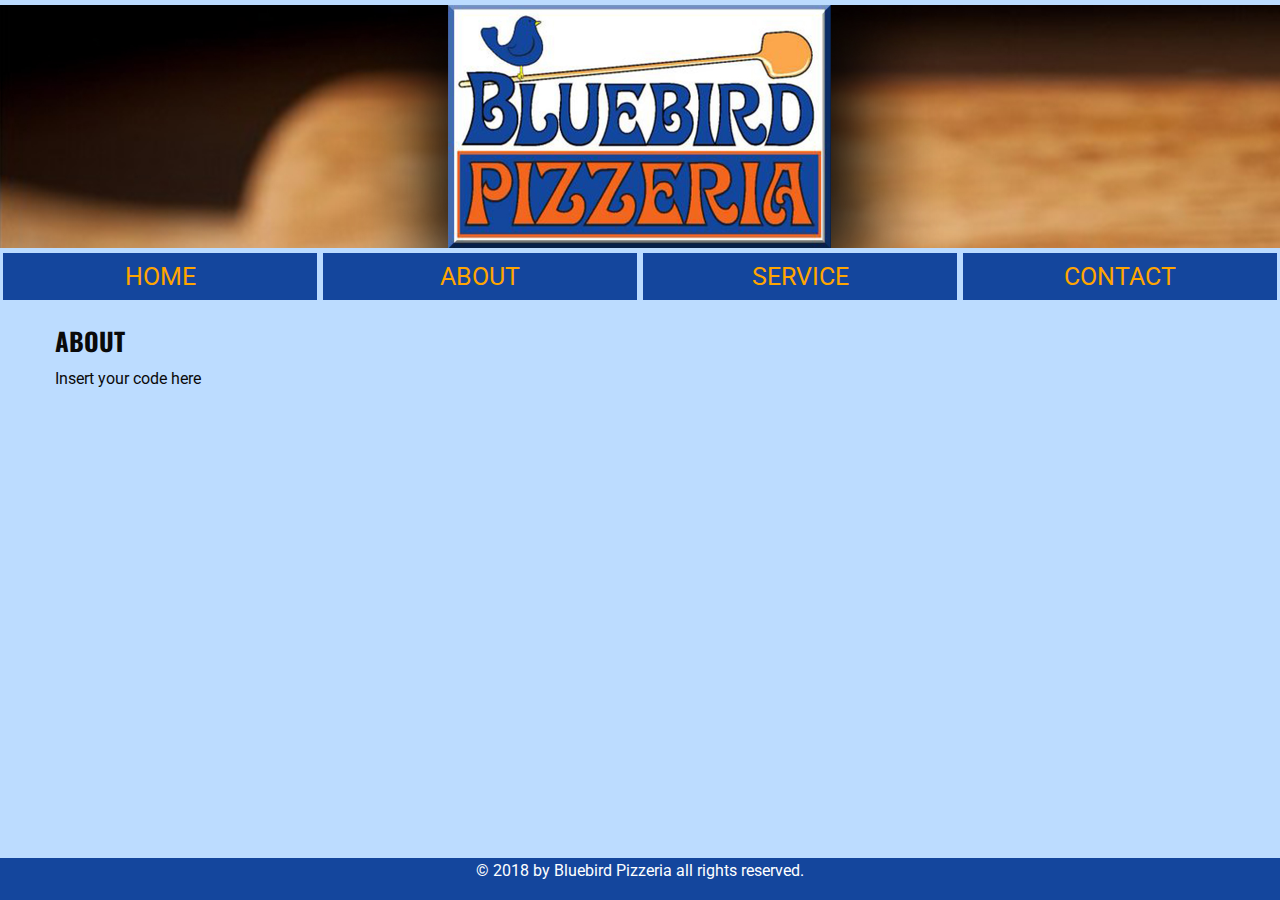
==== about.html @ 477e90dc "Initial commit" ====
<!doctype html>
<html class="no-js" lang="en" dir="ltr">
<head>
  <meta charset="utf-8">
  <meta http-equiv="x-ua-compatible" content="ie=edge">
  <meta name="viewport" content="width=device-width, initial-scale=1.0">
  <title>Bluebird Pizzeria - About</title>
  <link rel="stylesheet" href="css/foundation.css">
  <link rel="stylesheet" href="css/app.css">
  <link href="https://fonts.googleapis.com/css?family=Oswald|PT+Serif" rel="stylesheet">
  <link href="https://fonts.googleapis.com/css?family=Oswald|Roboto" rel="stylesheet">
</head>
<body>
  <!-- header/nav start -->
  <header>

  </header>

  <div class="grid-x">
    <div class="headlogo">
      <img src="img/headlogo.jpg" alt="Front Page logo">
    </div>
  </div>

  <nav>
    <ul class="menu expanded">
      <li class="text-center"> <a href="index.html">HOME</a> </li>
      <li class="text-center"> <a href="about.html">ABOUT</a> </li>
      <li class="text-center"> <a href="service.html">SERVICE</a> </li>
      <li class="text-center"> <a href="contact.html">CONTACT</a> </li>
    </ul>
  </nav>
<!-- header/nav ends -->

  <section class="grid-container">
  <h4>About</h4>
  <p>Insert your code here</p>

  </section>

<!-- footer starts -->
    <div class="footer">
    <p>© 2018 by Bluebird Pizzeria all rights reserved.</p>
    </div>
<!-- footer end -->

    <script src="js/vendor/jquery.js"></script>
    <script src="js/vendor/what-input.js"></script>
    <script src="js/vendor/foundation.js"></script>
    <script src="js/app.js"></script>

  </body>
  </html>
---- css/app.css ----
h1, h2, h3, h4 {
  font-family: 'Oswald', sans-serif;
  font-weight: bold;
  text-transform: uppercase;
  margin-top: 20px;
}
p {
  font-family: 'Roboto', sans-serif;
}
body {
  background-color: rgb(188, 220, 255);
}
nav >ul >li>a{
  font-family: 'Roboto', sans-serif;
  font-size: 25px;
  border-style: solid;
  border-top-width: 5px; 
  border-color: rgb(188, 220, 255);
}
nav >ul >li>a:link {
  color:orange;
  background-color: rgb(20, 70, 157);
}
nav >ul >li>a:hover {
  color:orange;
  background-color: rgb(37, 105, 255);
}
nav >ul >li>a:active {
  color:red;
  background-color: rgb(20, 70, 157);
}
nav >ul >li>a:visited {
  color:orange;}
.headlogo{
  border-top-style: solid;
  border-width: 5px;
  border-color: rgb(188, 220, 255);
}
.footer {
  position: fixed;
  left: 0;
  bottom: 0;
  width: 100%;
  background-color: rgb(20, 70, 157);
  color: white;
  text-align: center;
}
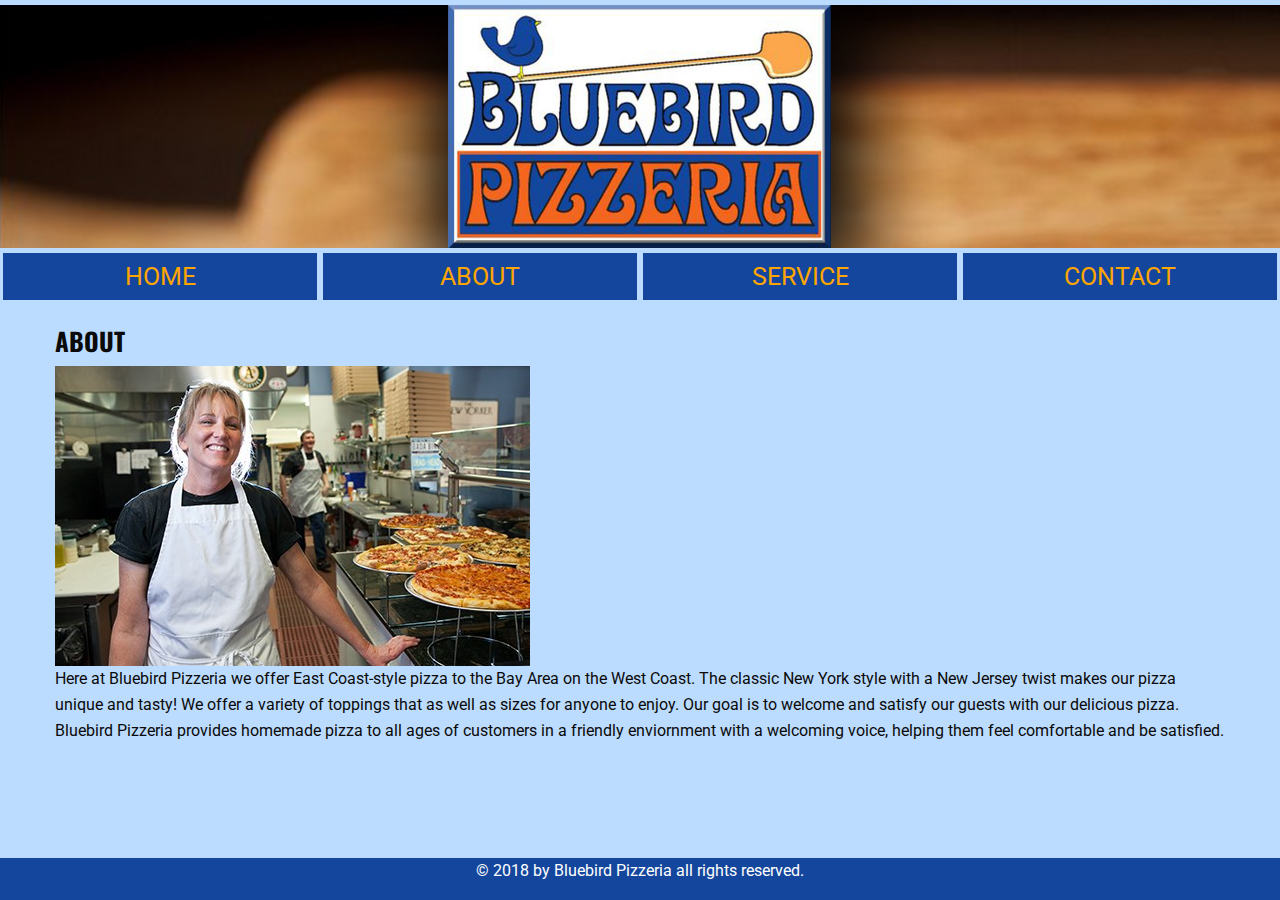
==== commit f87fa287: "liz changes" ====
--- a/about.html
+++ b/about.html
@@ -34,7 +34,16 @@
 
   <section class="grid-container">
   <h4>About</h4>
-  <p>Insert your code here</p>
+      <img src="img/forbio.jpg" alt="Bio Picture">
+  <p>Here at Bluebird Pizzeria we offer East Coast-style pizza to the Bay
+    Area on the West Coast. The classic New York style with a
+    New Jersey twist makes our pizza unique and tasty! We offer a
+    variety of toppings that as well as sizes for anyone to enjoy. Our goal is
+    to welcome and satisfy our guests with our delicious pizza. Bluebird Pizzeria
+    provides homemade pizza to all ages of customers in a friendly enviornment
+    with a welcoming voice, helping them feel comfortable and be satisfied.
+
+  </p>
 
   </section>
 
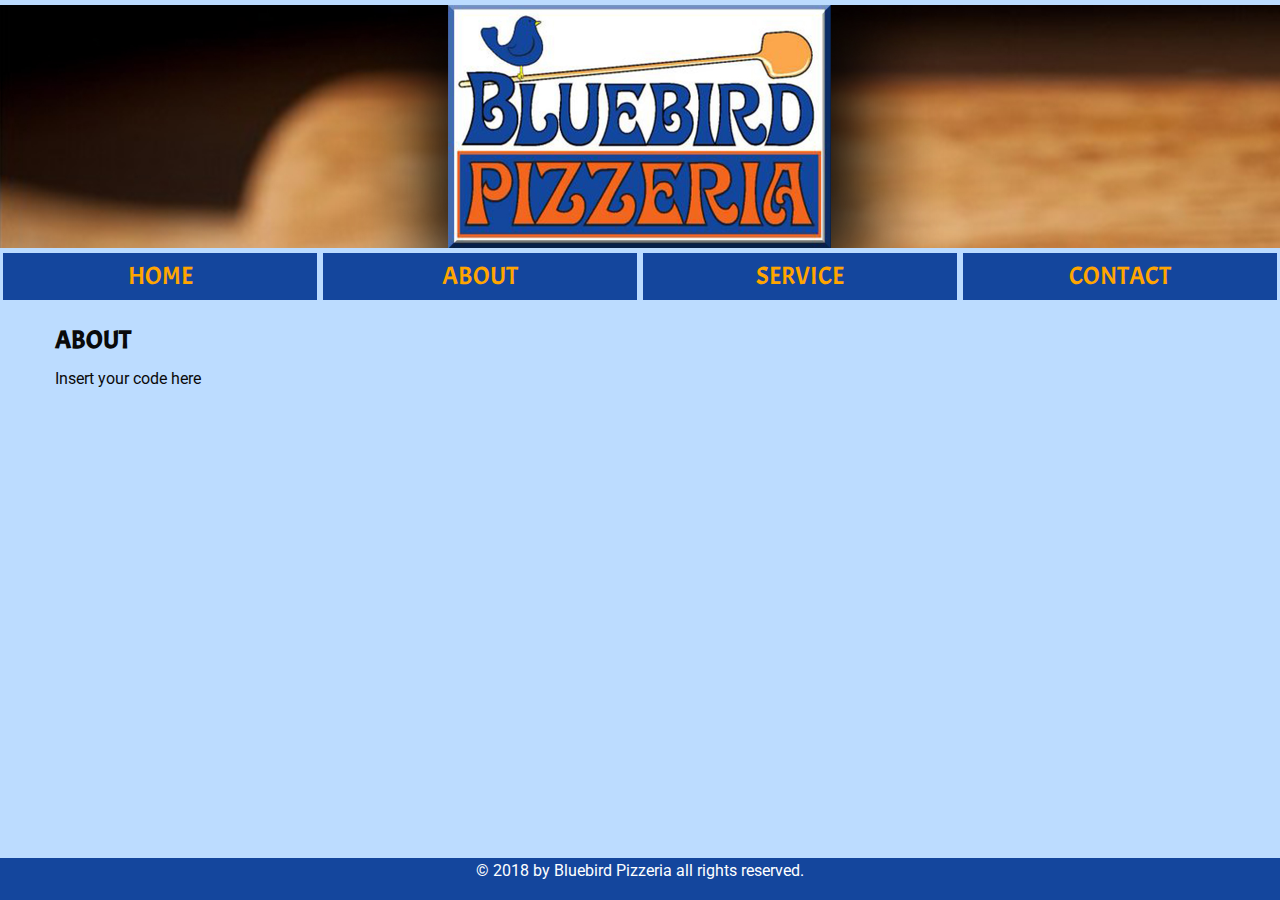
==== commit dd355a63: "Fixing JS" ====
--- a/about.html
+++ b/about.html
@@ -9,6 +9,7 @@
   <link rel="stylesheet" href="css/app.css">
   <link href="https://fonts.googleapis.com/css?family=Oswald|PT+Serif" rel="stylesheet">
   <link href="https://fonts.googleapis.com/css?family=Oswald|Roboto" rel="stylesheet">
+  <link href="https://fonts.googleapis.com/css?family=Acme" rel="stylesheet">
 </head>
 <body>
   <!-- header/nav start -->
@@ -34,16 +35,7 @@
 
   <section class="grid-container">
   <h4>About</h4>
-      <img src="img/forbio.jpg" alt="Bio Picture">
-  <p>Here at Bluebird Pizzeria we offer East Coast-style pizza to the Bay
-    Area on the West Coast. The classic New York style with a
-    New Jersey twist makes our pizza unique and tasty! We offer a
-    variety of toppings that as well as sizes for anyone to enjoy. Our goal is
-    to welcome and satisfy our guests with our delicious pizza. Bluebird Pizzeria
-    provides homemade pizza to all ages of customers in a friendly enviornment
-    with a welcoming voice, helping them feel comfortable and be satisfied.
-
-  </p>
+  <p>Insert your code here</p>
 
   </section>
 
--- a/css/app.css
+++ b/css/app.css
@@ -1,5 +1,5 @@
 h1, h2, h3, h4 {
-  font-family: 'Oswald', sans-serif;
+font-family: 'Acme', sans-serif;
   font-weight: bold;
   text-transform: uppercase;
   margin-top: 20px;
@@ -11,10 +11,10 @@
   background-color: rgb(188, 220, 255);
 }
 nav >ul >li>a{
-  font-family: 'Roboto', sans-serif;
+  font-family: 'Acme', sans-serif;
   font-size: 25px;
   border-style: solid;
-  border-top-width: 5px; 
+  border-top-width: 5px;
   border-color: rgb(188, 220, 255);
 }
 nav >ul >li>a:link {
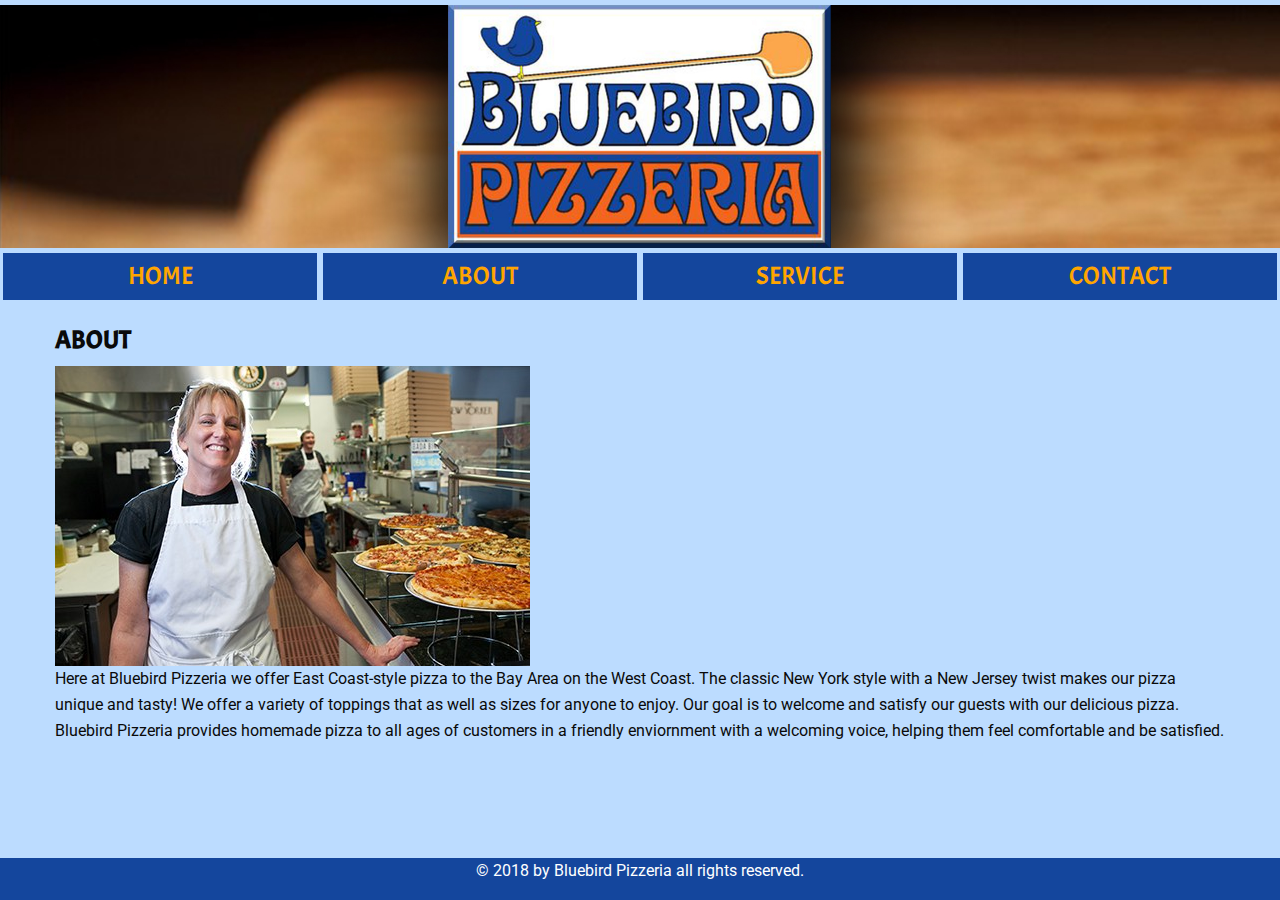
==== commit 4d89b791: "Fixed" ====
--- a/about.html
+++ b/about.html
@@ -35,7 +35,16 @@
 
   <section class="grid-container">
   <h4>About</h4>
-  <p>Insert your code here</p>
+      <img src="img/forbio.jpg" alt="Bio Picture">
+  <p>Here at Bluebird Pizzeria we offer East Coast-style pizza to the Bay
+    Area on the West Coast. The classic New York style with a
+    New Jersey twist makes our pizza unique and tasty! We offer a
+    variety of toppings that as well as sizes for anyone to enjoy. Our goal is
+    to welcome and satisfy our guests with our delicious pizza. Bluebird Pizzeria
+    provides homemade pizza to all ages of customers in a friendly enviornment
+    with a welcoming voice, helping them feel comfortable and be satisfied.
+
+  </p>
 
   </section>
 
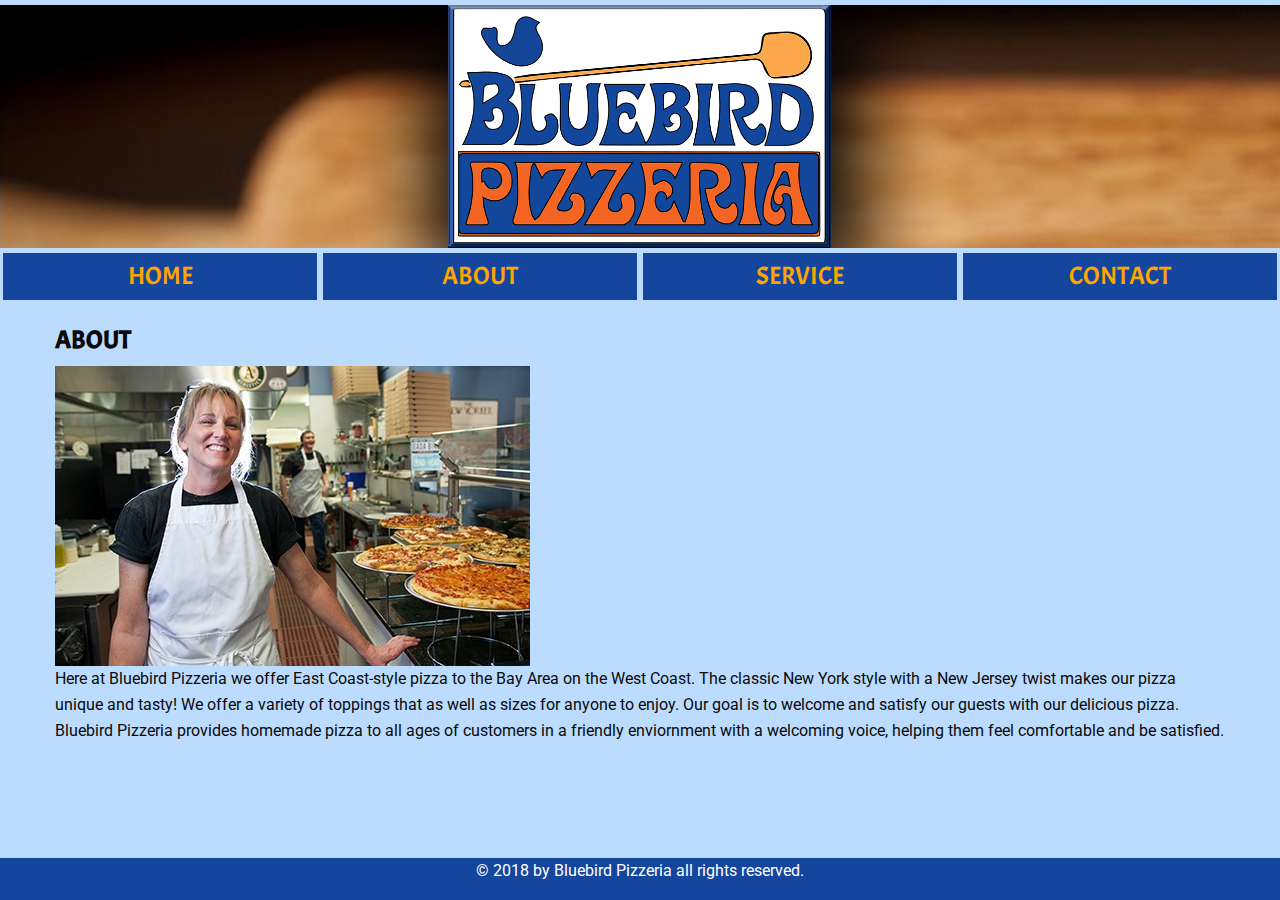
==== commit 7bc6de0c: "Image Update" ====
--- a/about.html
+++ b/about.html
@@ -19,7 +19,7 @@
 
   <div class="grid-x">
     <div class="headlogo">
-      <img src="img/headlogo.jpg" alt="Front Page logo">
+      <img src="img/headlogo1.jpg" alt="Front Page logo">
     </div>
   </div>
 
